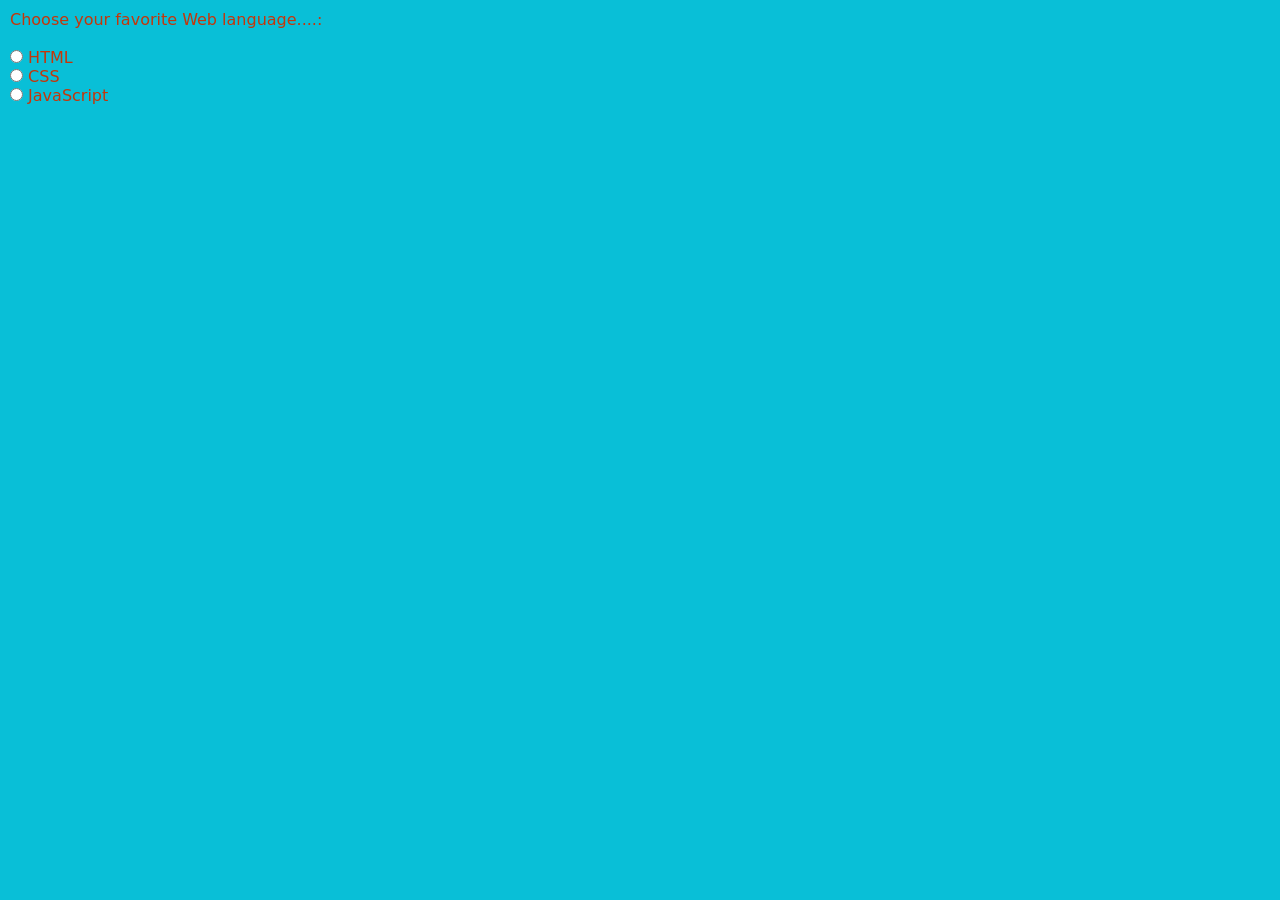
==== survey.html @ c4600fc7 "primera encuesta fixed" ====
<!DOCTYPE html>
<html lang="es">

<head>
    <meta charset="UTF-8" />
    <title>Página de presentación del sistema de encuestas</title>

    <link rel="stylesheet" href="styles/style.css">
</head>
<!-- examen-html-css-2026 -->

<body class="body-survey">

    <header>
        <p>Choose your favorite Web language....:</p>
        <br>

        <form>
            <input type="radio" id="html" name="fav_language" value="HTML">
            <label for="html">HTML</label><br>
            <input type="radio" id="css" name="fav_language" value="CSS">
            <label for="css">CSS</label><br>
            <input type="radio" id="javascript" name="fav_language" value="JavaScript">
            <label for="javascript">JavaScript</label>

        </form>
    </header>



</body>

</html>
---- styles/style.css ----
* {
    margin: 0px;
    padding: 0px;
    font-family: 'Segoe UI', Tahoma, Geneva, Verdana, sans-serif;
    box-sizing: border-box;
    font-family: system-ui, -apple-system, BlinkMacSystemFont, "Segoe UI", sans-serif;
}

h1{
    text-align: center;
}

p{
    text-align: center;
}

.body-Index {
    background-color: #bbc9c9;
    color: #b1e80c;
    padding: 10px;
    height: 100vh;
    background: #0a0909;
    display: flex;
    
    display: flex;
    flex-direction: column;

}
.body-survey {
    background-color: #031212;
    color: #c5360a;
    padding: 10px;
    height: 100vh;
    background: #09bfd7;
    display: flex;
    
}


footer {
  background: #0a0909;
  text-align: center;
  padding: 10px;
}


.header-index {
    text-align: center;
}
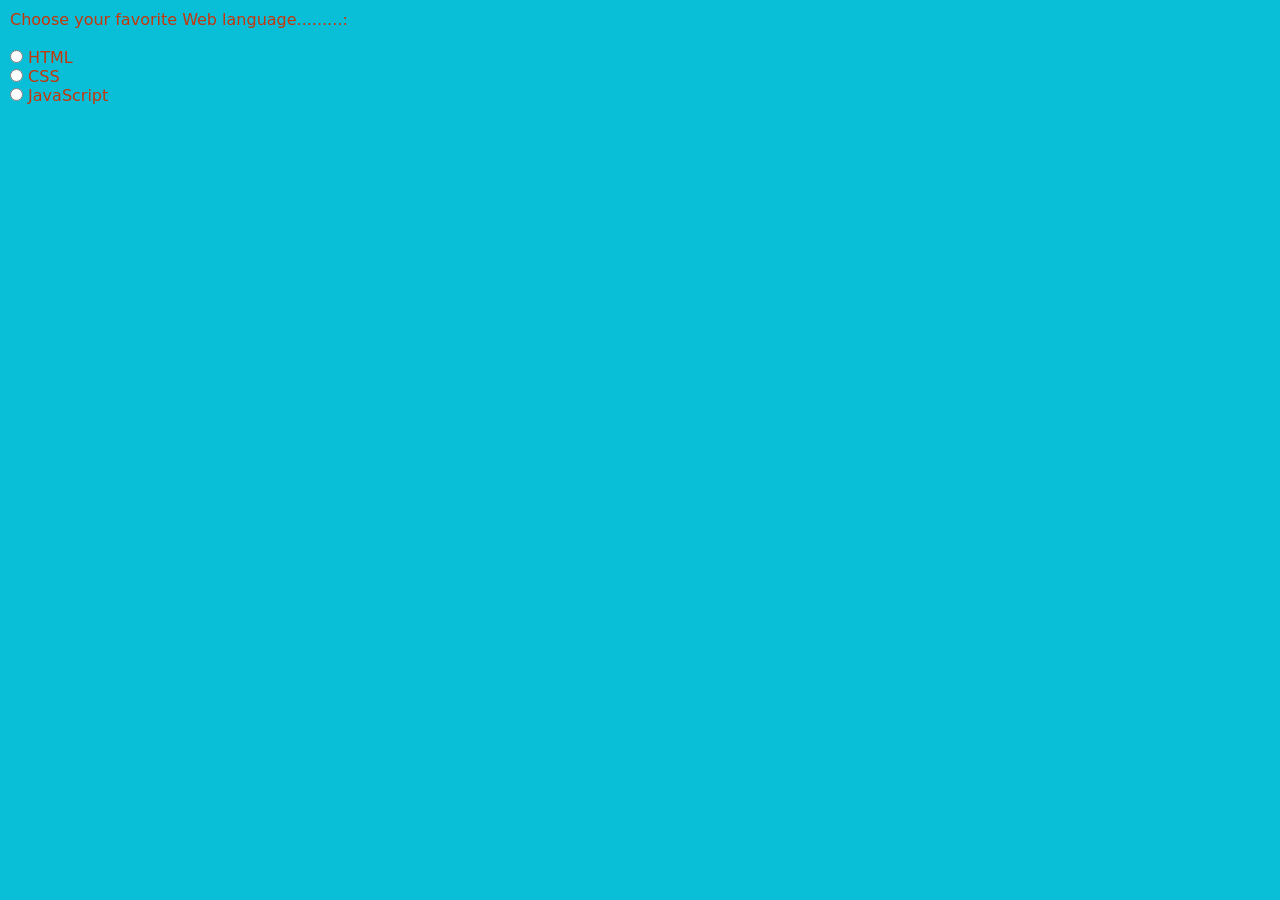
==== commit 45a01a01: "primera encuesta 2" ====
--- a/survey.html
+++ b/survey.html
@@ -12,7 +12,7 @@
 <body class="body-survey">
 
     <header>
-        <p>Choose your favorite Web language....:</p>
+        <p>Choose your favorite Web language.........:</p>
         <br>
 
         <form>
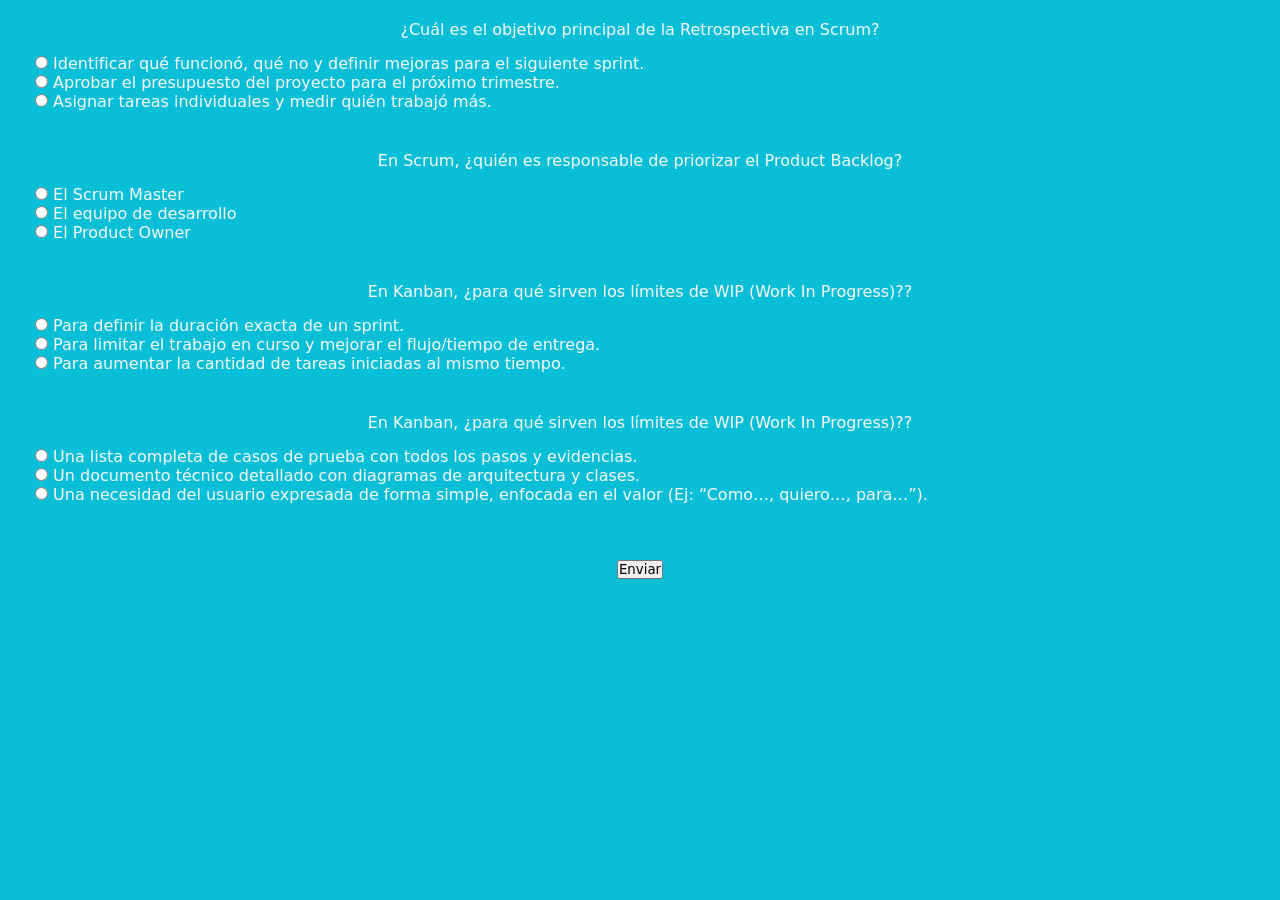
==== commit b7de651e: "survey fin" ====
--- a/survey.html
+++ b/survey.html
@@ -11,22 +11,86 @@
 
 <body class="body-survey">
 
-    <header>
-        <p>Choose your favorite Web language.........:</p>
-        <br>
+    <!-- Pregunta 1 -->
+    <section class="question">
+        <p>¿Cuál es el objetivo principal de la Retrospectiva en Scrum?</p>
 
         <form>
-            <input type="radio" id="html" name="fav_language" value="HTML">
-            <label for="html">HTML</label><br>
-            <input type="radio" id="css" name="fav_language" value="CSS">
-            <label for="css">CSS</label><br>
-            <input type="radio" id="javascript" name="fav_language" value="JavaScript">
-            <label for="javascript">JavaScript</label>
+            <input type="radio" id="p1_1" name="pregunta1">
+            <label for="p1_1">
+                Identificar qué funcionó, qué no y definir mejoras para el siguiente sprint.
+            </label><br>
 
+            <input type="radio" id="p1_2" name="pregunta1">
+            <label for="p1_2">
+                Aprobar el presupuesto del proyecto para el próximo trimestre.
+            </label><br>
+
+            <input type="radio" id="p1_3" name="pregunta1">
+            <label for="p1_3">
+                Asignar tareas individuales y medir quién trabajó más.
+            </label>
         </form>
+    </section>
+
+    <!-- Pregunta 2 -->
+    <section class="question">
+        <p>En Scrum, ¿quién es responsable de priorizar el Product Backlog?</p>
+
+        <form>
+            <input type="radio" id="p2_1" name="pregunta2">
+            <label for="p2_1">El Scrum Master</label><br>
+
+            <input type="radio" id="p2_2" name="pregunta2">
+            <label for="p2_2">El equipo de desarrollo</label><br>
+
+            <input type="radio" id="p2_3" name="pregunta2">
+            <label for="p2_3">El Product Owner</label>
+        </form>
+    </section>
+
+    <!-- Pregunta 3 -->
+    <section class="question">
+        <p>En Kanban, ¿para qué sirven los límites de WIP (Work In Progress)??</p>
+
+        <form>
+            <input type="radio" id="p3_1" name="pregunta3">
+            <label for="p2_1">Para definir la duración exacta de un sprint. </label><br>
+
+            <input type="radio" id="p3_2" name="pregunt32">
+            <label for="p2_2">Para limitar el trabajo en curso y mejorar el flujo/tiempo de entrega. </label><br>
+
+            <input type="radio" id="p3_3" name="pregunta3">
+            <label for="p2_3">Para aumentar la cantidad de tareas iniciadas al mismo tiempo. </label>
+        </form>
+    </section>
+
+    <!-- Pregunta 4 -->
+    <section class="question">
+        <p>En Kanban, ¿para qué sirven los límites de WIP (Work In Progress)??</p>
+
+        <form>
+            <input type="radio" id="p4_1" name="pregunta3">
+            <label for="p2_1">Una lista completa de casos de prueba con todos los pasos y evidencias.  </label><br>
+
+            <input type="radio" id="p4_2" name="pregunt32">
+            <label for="p2_2">Un documento técnico detallado con diagramas de arquitectura y clases.</label><br>
+
+            <input type="radio" id="p4_3" name="pregunta3">
+            <label for="p2_3">Una necesidad del usuario expresada de forma simple, enfocada en el valor (Ej: “Como…, quiero…, para…”). </label>
+        </form>
+    </section>
+
+        <header class="header-Survey ">
+        <form action="contact-us.html">
+            
+
+            <input type="submit" value="Enviar">
+        </form>
+    <br>
+    <br>
+    <br>
     </header>
-
-
 
 </body>
 
--- a/styles/style.css
+++ b/styles/style.css
@@ -14,6 +14,11 @@
     text-align: center;
 }
 
+form{
+    margin: 10px;;
+    padding: 5px;
+    
+}
 .body-Index {
     background-color: #bbc9c9;
     color: #b1e80c;
@@ -24,16 +29,17 @@
     
     display: flex;
     flex-direction: column;
+}
 
-}
 .body-survey {
-    background-color: #031212;
-    color: #c5360a;
-    padding: 10px;
-    height: 100vh;
     background: #09bfd7;
+    color: #f8f8f8;
+    padding: 20px;
+    min-height: 100vh;
+
     display: flex;
-    
+    flex-direction: column;  
+    gap: 25px;                
 }
 
 
@@ -47,4 +53,7 @@
 .header-index {
     text-align: center;
 }
+.header-Survey {
+    text-align: center;
+}
 
